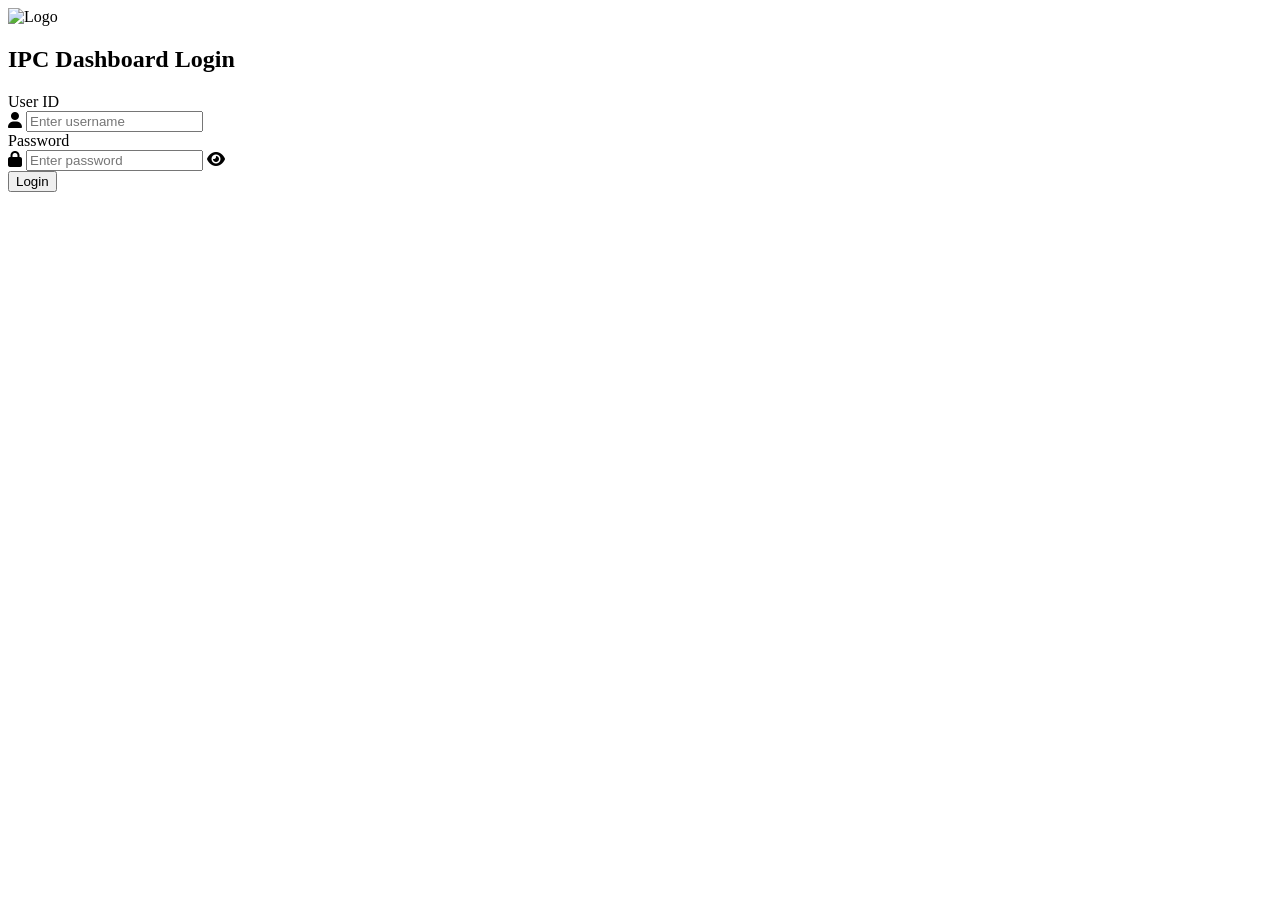
==== ipc_dashboard/frontend/index.html @ ad3533c4 "IPC dashboard initial code" ====
<!DOCTYPE html>
<html lang="en">
<head>
    <meta charset="UTF-8">
    <title>IPC Login</title>
    <!-- <link rel="stylesheet" href="../css/login.css"> -->
    <link rel="stylesheet" href="/css/login.css">
    <link rel="stylesheet" href="https://cdnjs.cloudflare.com/ajax/libs/font-awesome/6.5.0/css/all.min.css">
</head>
<body>

<div class="login-page">

    <!-- Background shapes -->
    <div class="bg-shape"></div>

    <!-- Login Box -->
    <div class="login-box">

        <!-- Logo -->
        <!-- <img src="/images/logo.png" alt="Logo" class="login-logo"> -->
        <img src="/images/logo.png" alt="Logo" class="login-logo">

        <!-- <p class="sub-title">IPC Login</p> -->
        <h2>IPC Dashboard Login</h2>

        <!-- <form id="loginForm">

            <label>User ID</label>
            <input 
                type="text" 
                id="username" 
                placeholder="Enter username"
                required
            >

            <label>Password</label>
            <div class="password-wrapper">
                <input 
                    type="password" 
                    id="password" 
                    placeholder="Enter password"
                    required
                >
                <span id="togglePassword">👁</span>
            </div>

            <button type="submit">Login</button>

        </form> -->

        <form id="loginForm">

            <label>User ID</label>
            <div class="input-group">
                <i class="fa fa-user"></i>
                <input 
                    type="text" 
                    id="username" 
                    placeholder="Enter username"
                    required
                >
            </div>

            <label>Password</label>
            <div class="input-group">
                <i class="fa fa-lock"></i>
                <input 
                    type="password" 
                    id="password" 
                    placeholder="Enter password"
                    required
                >
                <span id="togglePassword"><i class="fa fa-eye"></i></span>
            </div>

            <button type="submit">Login</button>

        </form>

        <p id="errorMsg"></p>

    </div>

</div>

<div id="toastContainer"></div>

<script src="../js/login.js"></script>
</body>
</html>
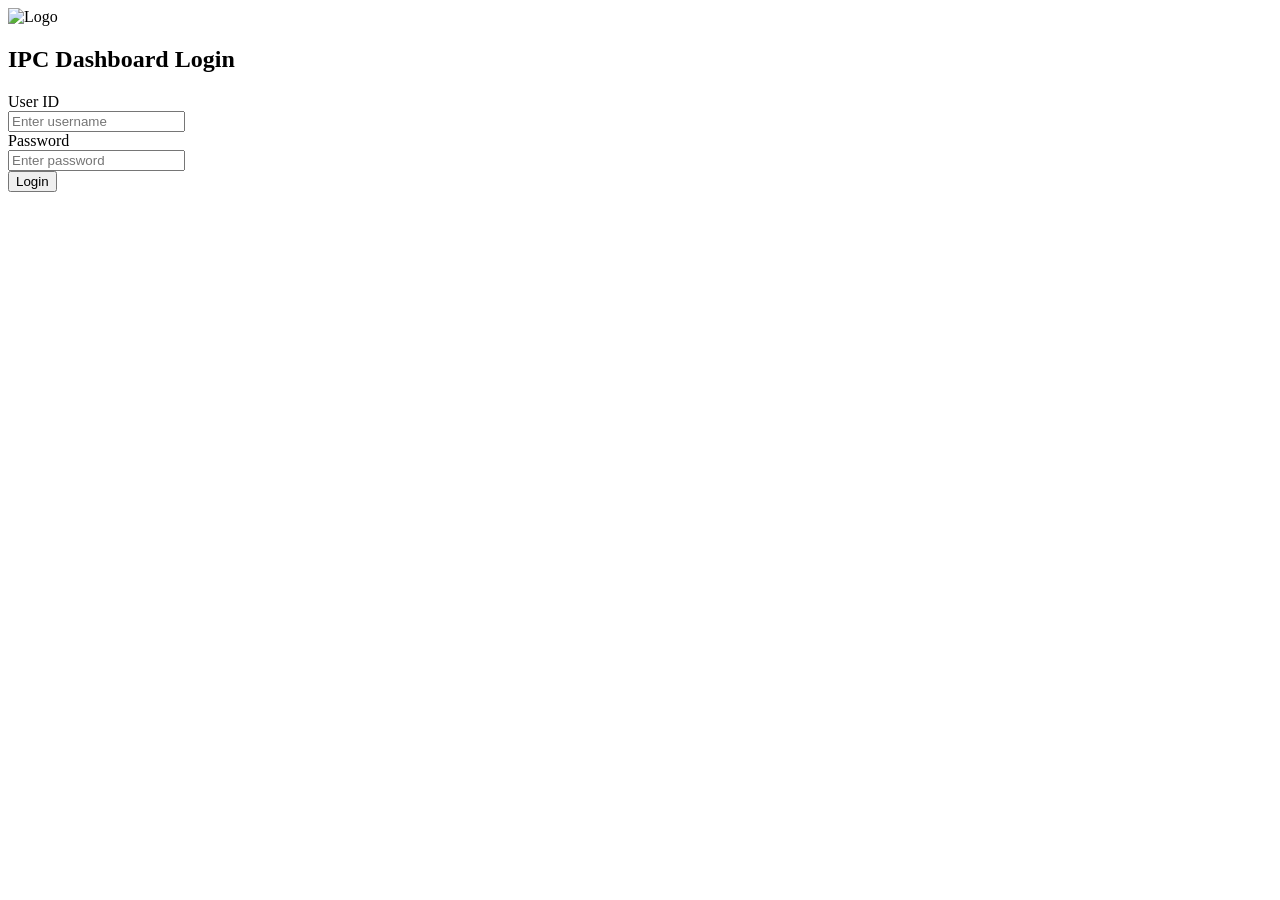
==== commit 399f1830: "[ Frontend : Refactor ] Handling js, styles and icons import offline as per content-security-policy " ====
--- a/ipc_dashboard/frontend/index.html
+++ b/ipc_dashboard/frontend/index.html
@@ -1,25 +1,22 @@
-<!DOCTYPE html>
+<!doctype html>
 <html lang="en">
-<head>
-    <meta charset="UTF-8">
+  <head>
+    <meta charset="UTF-8" />
     <title>IPC Login</title>
     <!-- <link rel="stylesheet" href="../css/login.css"> -->
-    <link rel="stylesheet" href="/css/login.css">
-    <link rel="stylesheet" href="https://cdnjs.cloudflare.com/ajax/libs/font-awesome/6.5.0/css/all.min.css">
-</head>
-<body>
+    <link rel="stylesheet" href="/css/login.css" />
+    <link rel="stylesheet" href="/public/css/all.min.css" />
+  </head>
+  <body>
+    <div class="login-page">
+      <!-- Background shapes -->
+      <div class="bg-shape"></div>
 
-<div class="login-page">
-
-    <!-- Background shapes -->
-    <div class="bg-shape"></div>
-
-    <!-- Login Box -->
-    <div class="login-box">
-
+      <!-- Login Box -->
+      <div class="login-box">
         <!-- Logo -->
         <!-- <img src="/images/logo.png" alt="Logo" class="login-logo"> -->
-        <img src="/images/logo.png" alt="Logo" class="login-logo">
+        <img src="/images/logo.png" alt="Logo" class="login-logo" />
 
         <!-- <p class="sub-title">IPC Login</p> -->
         <h2>IPC Dashboard Login</h2>
@@ -50,42 +47,42 @@
         </form> -->
 
         <form id="loginForm">
+          <label>User ID</label>
+          <div class="input-group">
+            <i class="fa fa-user"></i>
+            <input
+              type="text"
+              id="username"
+              placeholder="Enter username"
+              required
+            />
+          </div>
 
-            <label>User ID</label>
-            <div class="input-group">
-                <i class="fa fa-user"></i>
-                <input 
-                    type="text" 
-                    id="username" 
-                    placeholder="Enter username"
-                    required
-                >
-            </div>
+          <label>Password</label>
+          <div class="input-group">
+            <i class="fa fa-lock"></i>
 
-            <label>Password</label>
-            <div class="input-group">
-                <i class="fa fa-lock"></i>
-                <input 
-                    type="password" 
-                    id="password" 
-                    placeholder="Enter password"
-                    required
-                >
-                <span id="togglePassword"><i class="fa fa-eye"></i></span>
-            </div>
+            <input
+              type="password"
+              id="password"
+              placeholder="Enter password"
+              required
+            />
 
-            <button type="submit">Login</button>
+            <span id="togglePassword">
+              <i class="fa fa-eye"></i>
+            </span>
+          </div>
 
+          <button type="submit">Login</button>
         </form>
 
         <p id="errorMsg"></p>
-
+      </div>
     </div>
 
-</div>
+    <div id="toastContainer"></div>
 
-<div id="toastContainer"></div>
-
-<script src="../js/login.js"></script>
-</body>
+    <script type="module" src="./js/core/login.js"></script>
+  </body>
 </html>
